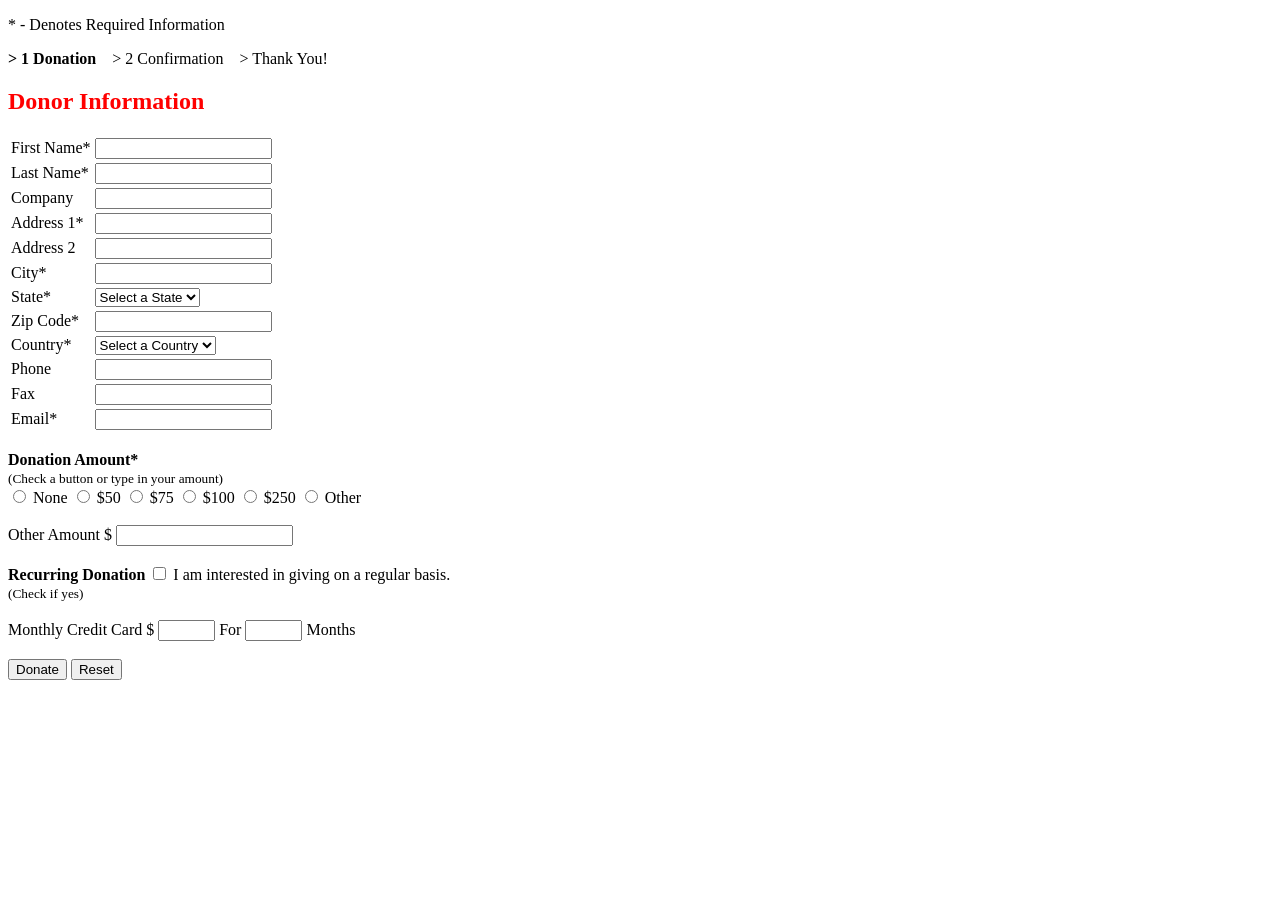
==== lab/form.html @ fda7c999 "23-52436-2" ====
<!DOCTYPE html>
<html lang="en">
<head>
    <meta charset="UTF-8">
    <title>Donation Form</title>
</head>
<body>

    <p>* - Denotes Required Information</p>

    <p>
        <strong>> 1 Donation</strong> &nbsp;&nbsp;
        > 2 Confirmation &nbsp;&nbsp;
        > Thank You!
    </p>

    <h2 style="color:red;">Donor Information</h2>

    <form>

        <table>
            <tr>
                <td><label>First Name*</label></td>
                <td><input type="text" required></td>
            </tr>

            <tr>
                <td><label>Last Name*</label></td>
                <td><input type="text" required></td>
            </tr>

            <tr>
                <td><label>Company</label></td>
                <td><input type="text"></td>
            </tr>

            <tr>
                <td><label>Address 1*</label></td>
                <td><input type="text" required></td>
            </tr>

            <tr>
                <td><label>Address 2</label></td>
                <td><input type="text"></td>
            </tr>

            <tr>
                <td><label>City*</label></td>
                <td><input type="text" required></td>
            </tr>

            <tr>
                <td><label>State*</label></td>
                <td>
                    <select required>
                        <option>Select a State</option>
                        <option>Dhaka</option>
                        <option>Chattogram</option>
                        <option>Khulna</option>
                        <option>Rajshahi</option>
                    </select>
                </td>
            </tr>

            <tr>
                <td><label>Zip Code*</label></td>
                <td><input type="text" required></td>
            </tr>

            <tr>
                <td><label>Country*</label></td>
                <td>
                    <select required>
                        <option>Select a Country</option>
                        <option>Bangladesh</option>
                        <option>India</option>
                        <option>USA</option>
                        <option>UK</option>
                    </select>
                </td>
            </tr>

            <tr>
                <td><label>Phone</label></td>
                <td><input type="tel"></td>
            </tr>

            <tr>
                <td><label>Fax</label></td>
                <td><input type="text"></td>
            </tr>

            <tr>
                <td><label>Email*</label></td>
                <td><input type="email" required></td>
            </tr>
        </table>

        <br>

        <label><strong>Donation Amount*</strong></label><br>
        <small>(Check a button or type in your amount)</small><br>

        <input type="radio" name="donation"> None
        <input type="radio" name="donation"> $50
        <input type="radio" name="donation"> $75
        <input type="radio" name="donation"> $100
        <input type="radio" name="donation"> $250
        <input type="radio" name="donation"> Other

        <br><br>

        <label>Other Amount $</label>
        <input type="text">

        <br><br>

        <label><strong>Recurring Donation</strong></label>
        <input type="checkbox">
        I am interested in giving on a regular basis.

        <br>
        <small>(Check if yes)</small>

        <br><br>

        Monthly Credit Card $
        <input type="text" size="5">

        For
        <input type="text" size="5">

        Months

        <br><br>

        <input type="submit" value="Donate">
        <input type="reset" value="Reset">

    </form>

</body>
</html>
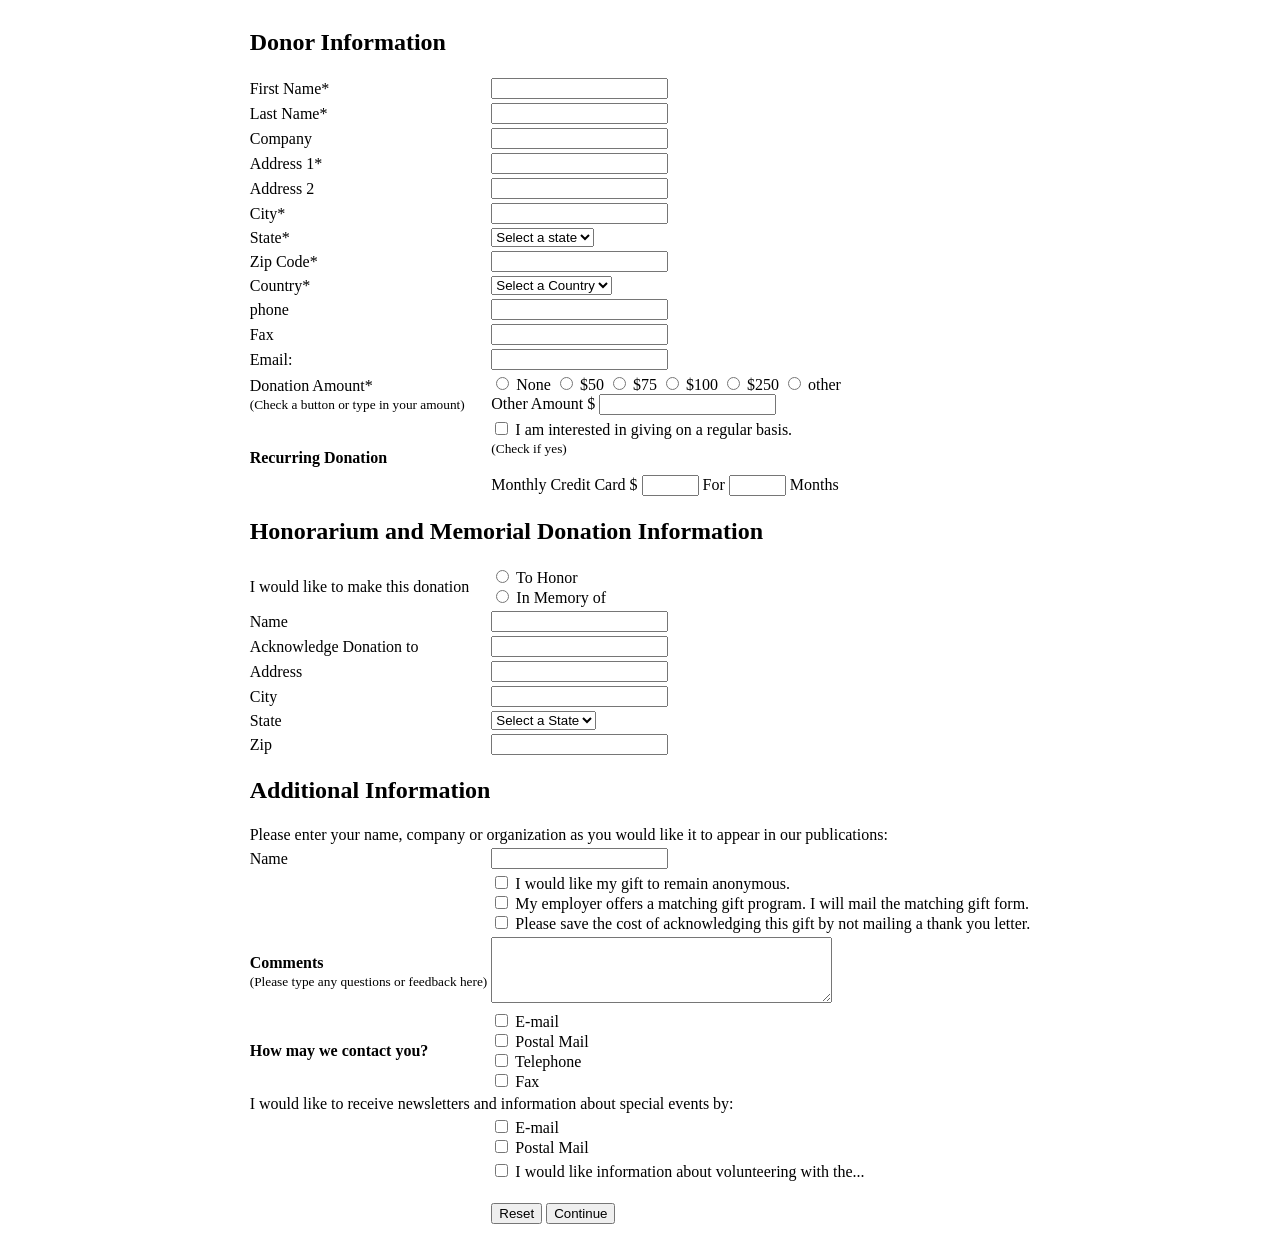
==== commit 709b24ad: "23-52436-2" ====
--- a/lab/form.html
+++ b/lab/form.html
@@ -1,121 +1,149 @@
 <!DOCTYPE html>
 <html lang="en">
 <head>
-    <meta charset="UTF-8">
-    <title>Donation Form</title>
+    <title>Donor Information</title>
 </head>
+
 <body>
 
-    <p>* - Denotes Required Information</p>
-
-    <p>
-        <strong>> 1 Donation</strong> &nbsp;&nbsp;
-        > 2 Confirmation &nbsp;&nbsp;
-        > Thank You!
-    </p>
-
-    <h2 style="color:red;">Donor Information</h2>
-
-    <form>
-
-        <table>
-            <tr>
-                <td><label>First Name*</label></td>
-                <td><input type="text" required></td>
-            </tr>
-
-            <tr>
-                <td><label>Last Name*</label></td>
-                <td><input type="text" required></td>
-            </tr>
-
-            <tr>
-                <td><label>Company</label></td>
-                <td><input type="text"></td>
-            </tr>
-
-            <tr>
-                <td><label>Address 1*</label></td>
-                <td><input type="text" required></td>
-            </tr>
-
-            <tr>
-                <td><label>Address 2</label></td>
-                <td><input type="text"></td>
-            </tr>
-
-            <tr>
-                <td><label>City*</label></td>
-                <td><input type="text" required></td>
-            </tr>
-
-            <tr>
-                <td><label>State*</label></td>
-                <td>
-                    <select required>
-                        <option>Select a State</option>
-                        <option>Dhaka</option>
-                        <option>Chattogram</option>
-                        <option>Khulna</option>
-                        <option>Rajshahi</option>
-                    </select>
-                </td>
-            </tr>
-
-            <tr>
-                <td><label>Zip Code*</label></td>
-                <td><input type="text" required></td>
-            </tr>
-
-            <tr>
-                <td><label>Country*</label></td>
-                <td>
-                    <select required>
-                        <option>Select a Country</option>
-                        <option>Bangladesh</option>
-                        <option>India</option>
-                        <option>USA</option>
-                        <option>UK</option>
-                    </select>
-                </td>
-            </tr>
-
-            <tr>
-                <td><label>Phone</label></td>
-                <td><input type="tel"></td>
-            </tr>
-
-            <tr>
-                <td><label>Fax</label></td>
-                <td><input type="text"></td>
-            </tr>
-
-            <tr>
-                <td><label>Email*</label></td>
-                <td><input type="email" required></td>
-            </tr>
-        </table>
-
-        <br>
-
-        <label><strong>Donation Amount*</strong></label><br>
-        <small>(Check a button or type in your amount)</small><br>
-
-        <input type="radio" name="donation"> None
-        <input type="radio" name="donation"> $50
-        <input type="radio" name="donation"> $75
-        <input type="radio" name="donation"> $100
-        <input type="radio" name="donation"> $250
-        <input type="radio" name="donation"> Other
-
-        <br><br>
-
-        <label>Other Amount $</label>
+    <form method="post">
+
+            
+            <center>
+
+            <table>
+
+                 <!-- First Name -->
+                  <tr>
+                    <td colspan="2"><br><strong><font size="5">Donor Information</font></strong><br><br></td>
+                </tr>
+                <tr>
+                    <td><label for="first_name">First Name*</label></td>
+                    <td>
+                        <input type="text" id="first_name" name="first_name" required>
+                    </td>
+                </tr>
+
+                <!-- Last Name -->
+                <tr>
+                    <td><label for="last_name">Last Name*</label></td>
+                    <td>
+                        <input type="text" id="last_name" name="last_name" required>
+                    </td>
+                </tr>
+
+                <!-- company -->
+                <tr>
+                    <td><label for="company">Company</label></td>
+                    <td>
+                        <input type="text" id="Company" name="Company" required>
+                    </td>
+                </tr>
+
+                <!-- Address_1 -->
+                <tr>
+                    <td><label for="address 1">Address 1*</label></td>
+                    <td>
+                        <input type="text" id="address 1" name="Address 1" required>
+                    </td>
+                </tr>
+
+                 <!-- Address_2 -->
+                <tr>
+                    <td><label for="address 2">Address 2</label></td>
+                    <td>
+                        <input type="text" id="address 2" name="Address 2" required>
+                    </td>
+                </tr>
+
+                <!-- City -->
+                <tr>
+                    <td><label for="City">City*</label></td>
+                    <td>
+                        <input type="text" id="City" name="City" required>
+                    </td>
+                </tr>
+
+                <!-- State -->
+                <tr>
+                    <td><label for="state">State*</label></td>
+                    <td>
+                        <select id="state" name="state">
+                            <option>Select a state</option>
+                            <option>Dhaka</option>
+                            <option>Khulna</option>
+                            <option>Rajshahi</option>
+                        </select>
+                    </td>
+                </tr>
+                 <!-- Zip Code -->
+                <tr>
+                    <td><label for="zip_code">Zip Code*</label></td>
+                    <td>
+                        <input type="text" id="zip_code" name="zip_code" required>
+                    </td>
+                </tr>
+                
+
+                 <!-- Country -->
+                <tr>
+                    <td><label for="country">Country*</label></td>
+                    <td>
+                        <select id="country" name="country">
+                            <option>Select a Country</option>
+                            <option>Bangladesh</option>
+                            <option>USA</option>
+                            <option>UK</option>
+                        </select>
+                    </td>
+                </tr>
+
+                <!-- Phone -->
+                <tr>
+                    <td><label for="phone">phone</label></td>
+                    <td>
+                        <input type="tel" id="phone" name="phone" required>
+                    </td>
+                </tr>
+
+                <!-- Fax -->
+                <tr>
+                    <td><label for="fax">Fax</label></td>
+                    <td>
+                        <input type="text" id="fax" name="fax" required>
+                    </td>
+                </tr>
+
+                  <!-- Email -->
+                <tr>
+                    <td><label for="email">Email:</label></td>
+                    <td>
+                        <input type="email" id="email" name="email" required>
+                    </td>
+                </tr>
+
+                <!-- Donation Amount -->
+                <tr>
+                    <td> <label>Donation Amount*</label><br>
+        <small>(Check a button or type in your amount)</small><br></td>
+                    <td>
+                        <input type="radio" name="Donation Amount" value="none"> None
+                        <input type="radio" name="Donation Amount" value="$50"> $50
+                        <input type="radio" name="Donation Amount" value="$75"> $75
+                        <input type="radio" name="Donation Amount" value="$100"> $100
+                        <input type="radio" name="Donation Amount" value="$250"> $250
+                        <input type="radio" name="Donation Amount" value="other"> other
+                        <br>
+                        <label>Other Amount $</label>
         <input type="text">
-
-        <br><br>
-
-        <label><strong>Recurring Donation</strong></label>
+                    </td>
+                </tr>
+
+                 <!-- Recurring Donation -->
+                <tr>
+                    <td><label><strong>Recurring Donation</strong></label>
+                        </td>
+                        <td>
         <input type="checkbox">
         I am interested in giving on a regular basis.
 
@@ -131,11 +159,156 @@
         <input type="text" size="5">
 
         Months
-
-        <br><br>
-
-        <input type="submit" value="Donate">
-        <input type="reset" value="Reset">
+        </td>
+                </tr>
+
+
+                
+                <!-- Honorarium and Memorial Donation Information -->
+                
+                <tr>
+                    <td colspan="2"><br><strong><font size="5">Honorarium and Memorial Donation Information</font></strong><br><br></td>
+                </tr>
+
+                <tr>
+                    <td><label>I would like to make this donation</label></td>
+                    <td>
+                        <input type="radio" name="make_donation" value="honor"> To Honor <br>
+                        <input type="radio" name="make_donation" value="memory"> In Memory of
+                    </td>
+                </tr>
+
+                <tr>
+                    <td><label for="honor_name">Name</label></td>
+                    <td>
+                        <input type="text" id="honor_name" name="honor_name">
+                    </td>
+                </tr>
+
+                <tr>
+                    <td><label for="acknowledge">Acknowledge Donation to</label></td>
+                    <td>
+                        <input type="text" id="acknowledge" name="acknowledge">
+                    </td>
+                </tr>
+
+                <tr>
+                    <td><label for="honor_address">Address</label></td>
+                    <td>
+                        <input type="text" id="honor_address" name="honor_address">
+                    </td>
+                </tr>
+
+                <tr>
+                    <td><label for="honor_city">City</label></td>
+                    <td>
+                        <input type="text" id="honor_city" name="honor_city">
+                    </td>
+                </tr>
+
+                <tr>
+                    <td><label for="honor_state">State</label></td>
+                    <td>
+                        <select id="honor_state" name="honor_state">
+                            <option>Select a State</option>
+                            <option>Dhaka</option>
+                            <option>Khulna</option>
+                            <option>Rajshahi</option>
+                        </select>
+                    </td>
+                </tr>
+
+                <tr>
+                    <td><label for="honor_zip">Zip</label></td>
+                    <td>
+                        <input type="text" id="honor_zip" name="honor_zip">
+                    </td>
+                </tr>
+
+
+                
+                <!-- Additional Information -->
+                
+                <tr>
+                    <td colspan="2"><br><strong><font size="5">Additional Information</font></strong><br><br></td>
+                </tr>
+
+                <tr>
+                    <td colspan="2">
+                        Please enter your name, company or organization as you would like it to appear in our publications:
+                    </td>
+                </tr>
+
+                <tr>
+                    <td><label for="pub_name">Name</label></td>
+                    <td>
+                        <input type="text" id="pub_name" name="pub_name">
+                    </td>
+                </tr>
+
+                <tr>
+                    <td></td>
+                    <td>
+                        <input type="checkbox" name="anonymous"> I would like my gift to remain anonymous. <br>
+                        <input type="checkbox" name="matching_gift"> My employer offers a matching gift program. I will mail the matching gift form. <br>
+                        <input type="checkbox" name="no_mail"> Please save the cost of acknowledging this gift by not mailing a thank you letter.
+                    </td>
+                </tr>
+
+                <tr>
+                    <td>
+                        <label for="comments"><strong>Comments</strong></label><br>
+                        <small>(Please type any questions or feedback here)</small>
+                    </td>
+                    <td>
+                        <textarea id="comments" name="comments" rows="4" cols="40"></textarea>
+                    </td>
+                </tr>
+
+                <tr>
+                    <td><label><strong>How may we contact you?</strong></label></td>
+                    <td>
+                        <input type="checkbox" name="contact" value="email"> E-mail <br>
+                        <input type="checkbox" name="contact" value="postal"> Postal Mail <br>
+                        <input type="checkbox" name="contact" value="telephone"> Telephone <br>
+                        <input type="checkbox" name="contact" value="fax"> Fax
+                    </td>
+                </tr>
+
+                <tr>
+                    <td colspan="2">
+                        I would like to receive newsletters and information about special events by:
+                    </td>
+                </tr>
+
+                <tr>
+                    <td></td>
+                    <td>
+                        <input type="checkbox" name="newsletter" value="email"> E-mail <br>
+                        <input type="checkbox" name="newsletter" value="postal"> Postal Mail
+                    </td>
+                </tr>
+
+                <tr>
+                    <td></td>
+                    <td>
+                        <input type="checkbox" name="volunteer"> I would like information about volunteering with the...
+                    </td>
+                </tr>
+
+
+                <!-- Buttons -->
+                <tr>
+                    <td></td>
+                    <td>
+                        <br>
+                        <input type="reset" value="Reset">
+                        <input type="submit" value="Continue">
+                    </td>
+                </tr>
+
+            </table>
+            </center>
 
     </form>
 
